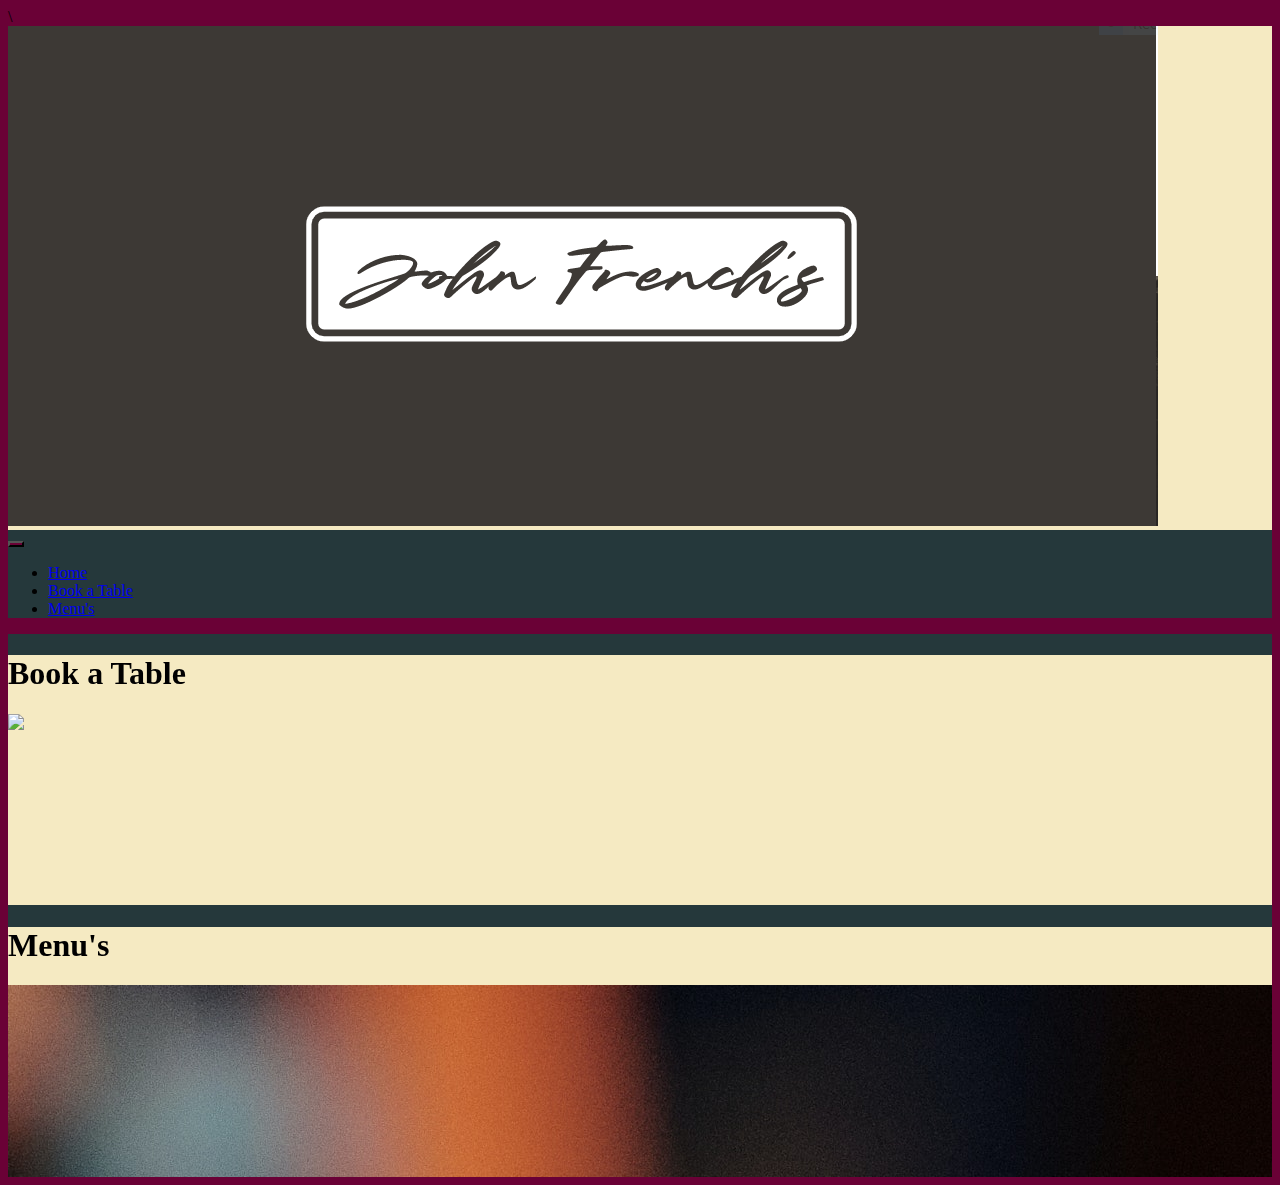
==== index.html @ 2448230a "Added image links to index page" ====
<!DOCTYPE html>
<!-- Authors: Nathan Dean, Jamie Concannon, Steven Derrig-->
<html lang="en">

<head>
	<meta charset="utf-8" />
	<meta name="viewport" content="width=device-width, initial-scale=1">
	<link href="https://cdn.jsdelivr.net/npm/bootstrap@5.3.0-alpha3/dist/css/bootstrap.min.css" rel="stylesheet"
		integrity="sha384-KK94CHFLLe+nY2dmCWGMq91rCGa5gtU4mk92HdvYe+M/SXH301p5ILy+dN9+nJOZ" crossorigin="anonymous">
	<link rel="stylesheet" type="text/css" href="styles/custom.css">
	<title>Template</title>
	<link />\
</head>

<body class="bg-primary align-content-center">
	<div class="container bg-tertiary p-2">
		<img class="img-fluid" src="images/logo.PNG">

		<nav class="navbar navbar-expand-lg bg-secondary navbar-dark p-2">
			<div class="container">
				<a class="navbar-brand" href="#"></a>
				<button class="navbar-toggler btn-primary" type="button" data-bs-toggle="collapse"
					data-bs-target="#navbarSupportedContent" aria-controls="navbarSupportedContent"
					aria-expanded="false" aria-label="Toggle navigation">
					<span class="navbar-toggler-icon"></span>
				</button>
				<div class="collapse navbar-collapse" id="navbarSupportedContent">
					<ul class="navbar-nav me-auto mb-2 mb-lg-0">
						<li class="nav-item">
							<a class="nav-link active" aria-current="page" href="index.html">Home</a>
						</li>
						<li class="nav-item">
							<a class="nav-link" href="Book-a-Table.html">Book a Table</a>
						</li>
						<li class="nav-item">
							<a class="nav-link" href="menu.html">Menu's</a>
						</li>
					</ul>
				</div>
			</div>
		</nav>
	</div>

	
	<div class="container bg-secondary my-2  p-2">
		<div class="row m-2" style="overflow:hidden">
			<div class="col bg-tertiary position-relative" style=" height : 250px">
					<h1 class="position-absolute text-light p-3 top-50 start-50 translate-middle rounded-pill" style="backdrop-filter: blur(10px);">Book a Table</h1>
					<a href="Book-a-Table.html " >
						<img src="images/outdoor2.jpg" class="img-fluid" >
						
					</a>
			</div>
		</div>
		
		<div class="row m-2" style="overflow:hidden">
			<div class="col bg-tertiary position-relative" style=" height : 250px">
					<h1 class="position-absolute text-light p-3 top-50 start-50 translate-middle rounded-pill" style="backdrop-filter: blur(10px);">Menu's</h1>
					<a href="Book-a-Table.html " >
						<img src="images/burger1.jpg" class="img-fluid" >
						
					</a>
			</div>
		</div>

	<script src="https://cdn.jsdelivr.net/npm/bootstrap@5.3.0-alpha3/dist/js/bootstrap.bundle.min.js"
		integrity="sha384-ENjdO4Dr2bkBIFxQpeoTz1HIcje39Wm4jDKdf19U8gI4ddQ3GYNS7NTKfAdVQSZe"
		crossorigin="anonymous"></script>
</body>

</html>
---- styles/custom.css ----
:root
 {
    --tyrian-purple: #6a0136ff;
    --penn-red: #ba2441ff;
    --baby-powder: #f5eac2ff; 
    --nice-grey: #797d76ff;
    --midnight: #25383bff;
 }
 
 .bg-primary 
{
    background-color: var(--tyrian-purple) !important;
}

.bg-secondary
{
    background-color: var(--midnight) !important;
}

.bg-tertiary
{
    background-color: var(--baby-powder) !important;
}

.bg-accent
{
    background-color: var(--nice-grey)!important;
}

.btn-primary 
{
    background-color: var(--tyrian-purple) !important;
}

.btn-secondary
{
    background-color: var(--penn-red) !important;
}

.btn-tertiary
{
    background-color: var(--baby-powder) !important;
}

.btn-accent
{
    background-color: var(--nice-grey) !important;
}

.navbar-toggler
{
   color: var(--nice-grey) !important;
}

.navbar-toggler:focus {
    text-decoration: none;
    outline: 0;
    box-shadow: 0 0 0 .1rem;
}

.box-image
{
    height: 75px;
}
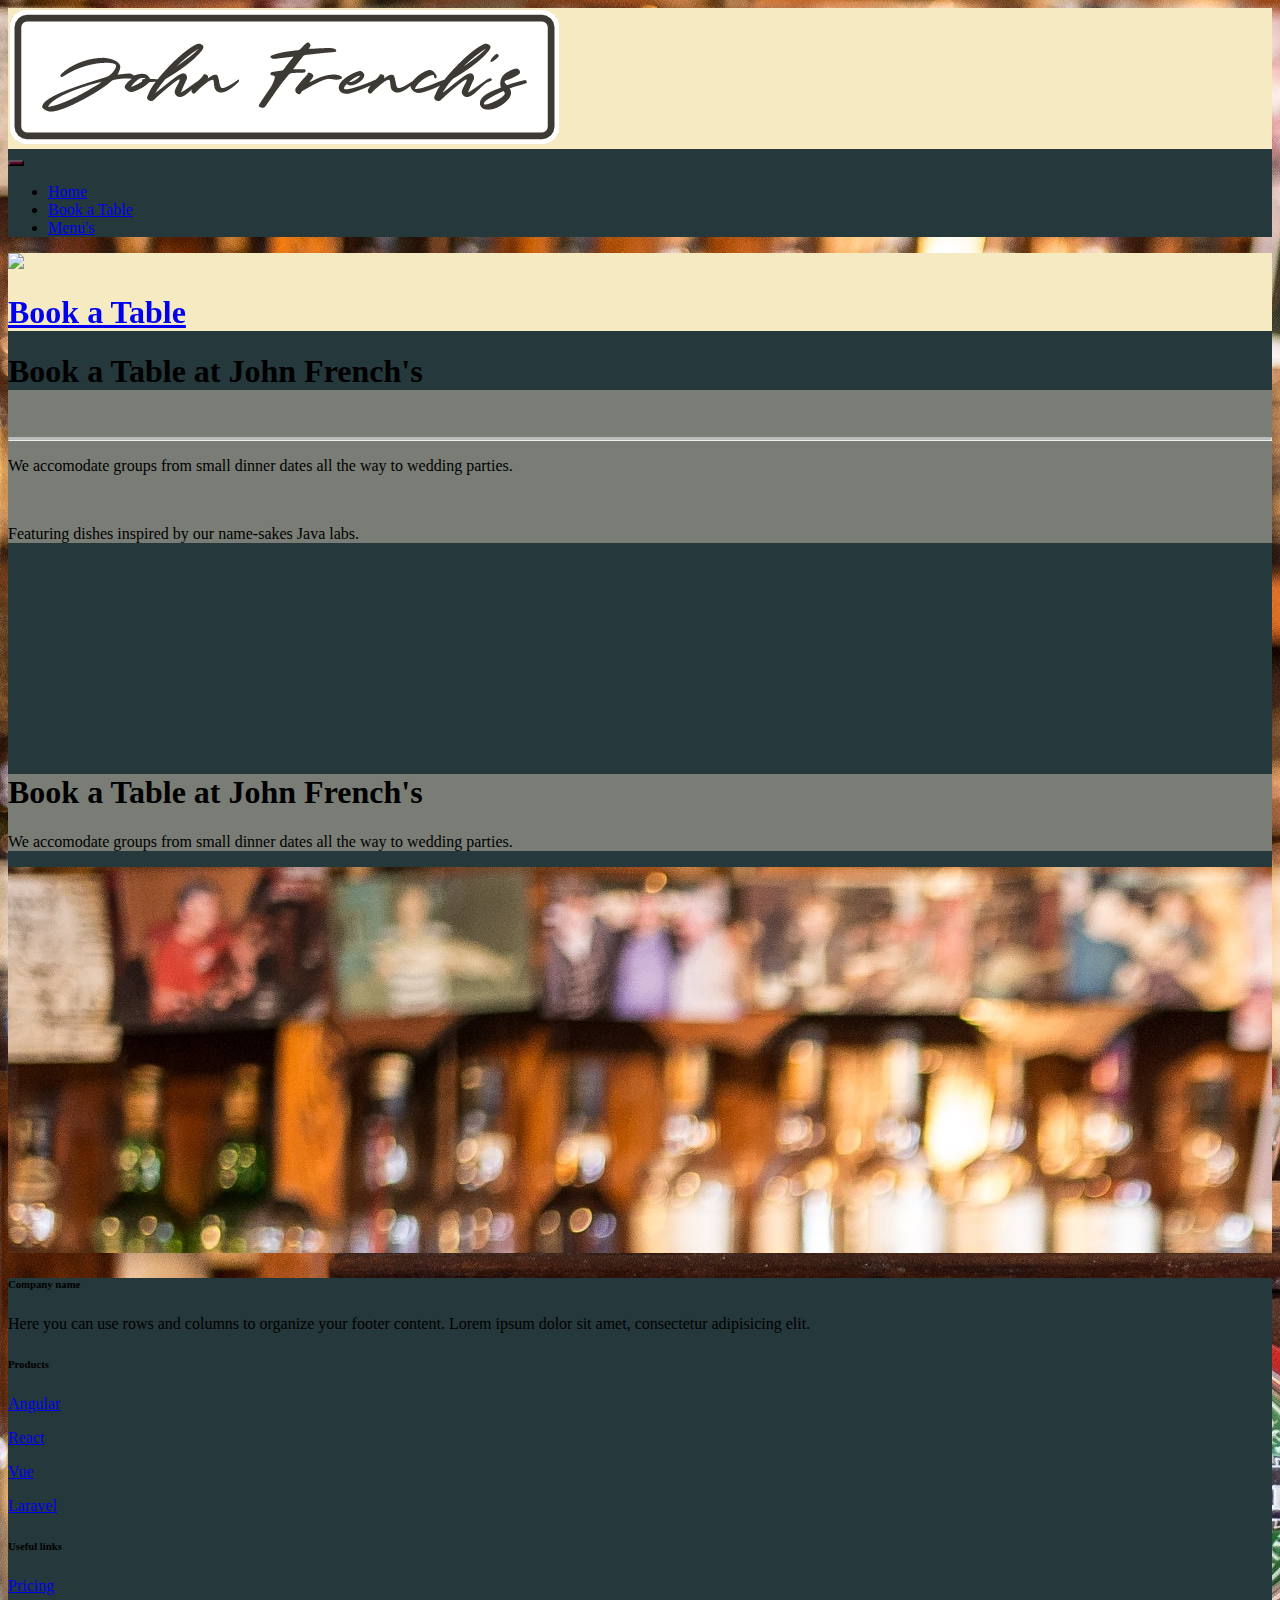
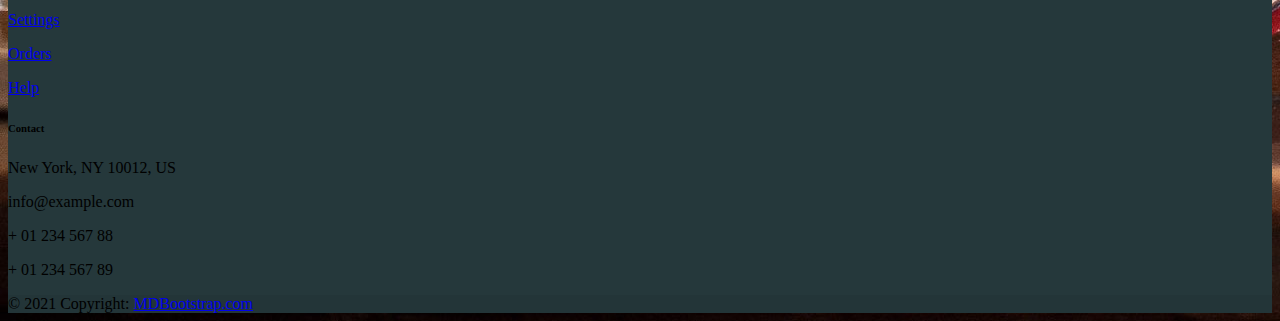
==== commit 364985e5: "index page changes." ====
--- a/index.html
+++ b/index.html
@@ -8,14 +8,16 @@
 	<link href="https://cdn.jsdelivr.net/npm/bootstrap@5.3.0-alpha3/dist/css/bootstrap.min.css" rel="stylesheet"
 		integrity="sha384-KK94CHFLLe+nY2dmCWGMq91rCGa5gtU4mk92HdvYe+M/SXH301p5ILy+dN9+nJOZ" crossorigin="anonymous">
 	<link rel="stylesheet" type="text/css" href="styles/custom.css">
-	<title>Template</title>
-	<link />\
+	<title>John French's</title>
+	<link />
 </head>
 
-<body class="bg-primary align-content-center">
+<body class="bg-primary" style=" background-image: url(images/bar2.jpg)">
+	
+	<div class="container bg-tertiary p-2 d-flex align-items-center justify-content-center">
+		<img class="img-fluid rounded m-2 " src="images/logo.PNG">
+	</div>
 	<div class="container bg-tertiary p-2">
-		<img class="img-fluid" src="images/logo.PNG">
-
 		<nav class="navbar navbar-expand-lg bg-secondary navbar-dark p-2">
 			<div class="container">
 				<a class="navbar-brand" href="#"></a>
@@ -42,30 +44,186 @@
 	</div>
 
 	
-	<div class="container bg-secondary my-2  p-2">
-		<div class="row m-2" style="overflow:hidden">
-			<div class="col bg-tertiary position-relative" style=" height : 250px">
-					<h1 class="position-absolute text-light p-3 top-50 start-50 translate-middle rounded-pill" style="backdrop-filter: blur(10px);">Book a Table</h1>
-					<a href="Book-a-Table.html " >
-						<img src="images/outdoor2.jpg" class="img-fluid" >
+	<div class="container-fluid bg-secondary my-2  px-4 " >
+		
+		<div class="row gx-0 position-relative" style="height: 500px ; overflow:hidden">
+			
+				<div class="col-sm-12 col-md-6  bg-tertiary ">
+					<a href="Book-a-Table.html ">
+						<div class="position-relative" style="height:100%">
+							<img src="images/outdoor2.jpg" class="img-fluid" style="height:100%">
+							<h1 class="position-absolute text-light p-3 top-50 start-50 translate-middle rounded-pill"
+								style="backdrop-filter: blur(10px);">
+								Book a Table
+							</h1>
+							
 						
+						</div>
 					</a>
+				</div>
+			
+
+			<div class="col-sm-12 col-md-6 bg-accent">
+				<div class="position-relative p-3 text-center">
+					<h1 class="bg-secondary text-light p-3">Book a Table at John French's</h1>
+					<br>
+					<hr class="solid">
+					<p class="fs-3">We accomodate groups from small dinner dates all the way to wedding parties.</p>
+					<br>
+					<p class="fs-4">Featuring dishes inspired by our name-sakes Java labs. </p>
+				</div>
 			</div>
 		</div>
 		
-		<div class="row m-2" style="overflow:hidden">
-			<div class="col bg-tertiary position-relative" style=" height : 250px">
-					<h1 class="position-absolute text-light p-3 top-50 start-50 translate-middle rounded-pill" style="backdrop-filter: blur(10px);">Menu's</h1>
-					<a href="Book-a-Table.html " >
-						<img src="images/burger1.jpg" class="img-fluid" >
+		<div class="row gx-0 position-relative" style="height: 500px ; overflow:hidden">
+		
+			<div class="col-sm-12 col-md-6 bg-accent">
+				<div class=" m-3">
+					<h1>Book a Table at John French's
+					</h1>
+					<p>We accomodate groups from small dinner dates all the way to wedding parties.</p>
+				</div>
+			</div>
+		
+		
+			<div class="col-sm-12 col-md-6  bg-tertiary ">
+				<a href="Book-a-Table.html ">
+					<div class="position-relative" style="height:100%">
+						<img src="images/bar2.jpg" class="img-fluid" style="height:100%">
+						<h1 class="position-absolute text-light p-3 top-50 start-50 translate-middle rounded-pill"
+							style="backdrop-filter: blur(10px);">
+							Menu's
+						</h1>
 						
-					</a>
+					
+					</div>
+				</a>
 			</div>
 		</div>
+		
+		
+	</div>
 
 	<script src="https://cdn.jsdelivr.net/npm/bootstrap@5.3.0-alpha3/dist/js/bootstrap.bundle.min.js"
 		integrity="sha384-ENjdO4Dr2bkBIFxQpeoTz1HIcje39Wm4jDKdf19U8gI4ddQ3GYNS7NTKfAdVQSZe"
 		crossorigin="anonymous"></script>
 </body>
 
+
+<footer class="container text-center text-lg-start bg-secondary text-light p-5">
+	<!-- Section: Social media -->
+	<section class="d-flex justify-content-center justify-content-lg-between p-4 border-bottom">
+
+	  <!-- Right -->
+	  <div>
+		<a href="" class="me-4 text-reset">
+		  <i class="fab fa-facebook-f"></i>
+		</a>
+		<a href="" class="me-4 text-reset">
+		  <i class="fab fa-twitter"></i>
+		</a>
+		<a href="" class="me-4 text-reset">
+		  <i class="fab fa-google"></i>
+		</a>
+		<a href="" class="me-4 text-reset">
+		  <i class="fab fa-instagram"></i>
+		</a>
+		<a href="" class="me-4 text-reset">
+		  <i class="fab fa-linkedin"></i>
+		</a>
+		<a href="" class="me-4 text-reset">
+		  <i class="fab fa-github"></i>
+		</a>
+	  </div>
+	  <!-- Right -->
+	</section>
+	<!-- Section: Social media -->
+  
+	<!-- Section: Links  -->
+	<section class="">
+	  <div class="container text-center text-md-start mt-5">
+		<!-- Grid row -->
+		<div class="row mt-3">
+		  <!-- Grid column -->
+		  <div class="col-md-3 col-lg-4 col-xl-3 mx-auto mb-4">
+			<!-- Content -->
+			<h6 class="text-uppercase fw-bold mb-4">
+			  <i class="fas fa-gem me-3"></i>Company name
+			</h6>
+			<p>
+			  Here you can use rows and columns to organize your footer content. Lorem ipsum
+			  dolor sit amet, consectetur adipisicing elit.
+			</p>
+		  </div>
+		  <!-- Grid column -->
+  
+		  <!-- Grid column -->
+		  <div class="col-md-2 col-lg-2 col-xl-2 mx-auto mb-4">
+			<!-- Links -->
+			<h6 class="text-uppercase fw-bold mb-4">
+			  Products
+			</h6>
+			<p>
+			  <a href="#!" class="text-reset">Angular</a>
+			</p>
+			<p>
+			  <a href="#!" class="text-reset">React</a>
+			</p>
+			<p>
+			  <a href="#!" class="text-reset">Vue</a>
+			</p>
+			<p>
+			  <a href="#!" class="text-reset">Laravel</a>
+			</p>
+		  </div>
+		  <!-- Grid column -->
+  
+		  <!-- Grid column -->
+		  <div class="col-md-3 col-lg-2 col-xl-2 mx-auto mb-4">
+			<!-- Links -->
+			<h6 class="text-uppercase fw-bold mb-4">
+			  Useful links
+			</h6>
+			<p>
+			  <a href="#!" class="text-reset">Pricing</a>
+			</p>
+			<p>
+			  <a href="#!" class="text-reset">Settings</a>
+			</p>
+			<p>
+			  <a href="#!" class="text-reset">Orders</a>
+			</p>
+			<p>
+			  <a href="#!" class="text-reset">Help</a>
+			</p>
+		  </div>
+		  <!-- Grid column -->
+  
+		  <!-- Grid column -->
+		  <div class="col-md-4 col-lg-3 col-xl-3 mx-auto mb-md-0 mb-4">
+			<!-- Links -->
+			<h6 class="text-uppercase fw-bold mb-4">Contact</h6>
+			<p><i class="fas fa-home me-3"></i> New York, NY 10012, US</p>
+			<p>
+			  <i class="fas fa-envelope me-3"></i>
+			  info@example.com
+			</p>
+			<p><i class="fas fa-phone me-3"></i> + 01 234 567 88</p>
+			<p><i class="fas fa-print me-3"></i> + 01 234 567 89</p>
+		  </div>
+		  <!-- Grid column -->
+		</div>
+		<!-- Grid row -->
+	  </div>
+	</section>
+	<!-- Section: Links  -->
+  
+	<!-- Copyright -->
+	<div class="text-center p-4" style="background-color: rgba(0, 0, 0, 0.05);">
+	  © 2021 Copyright:
+	  <a class="text-reset fw-bold" href="https://mdbootstrap.com/">MDBootstrap.com</a>
+	</div>
+	<!-- Copyright -->
+  </footer>
+
 </html>--- a/styles/custom.css
+++ b/styles/custom.css
@@ -63,4 +63,7 @@
     height: 75px;
 }
 
-
+hr.solid 
+{
+    border-top: 3px solid #bbb;
+}
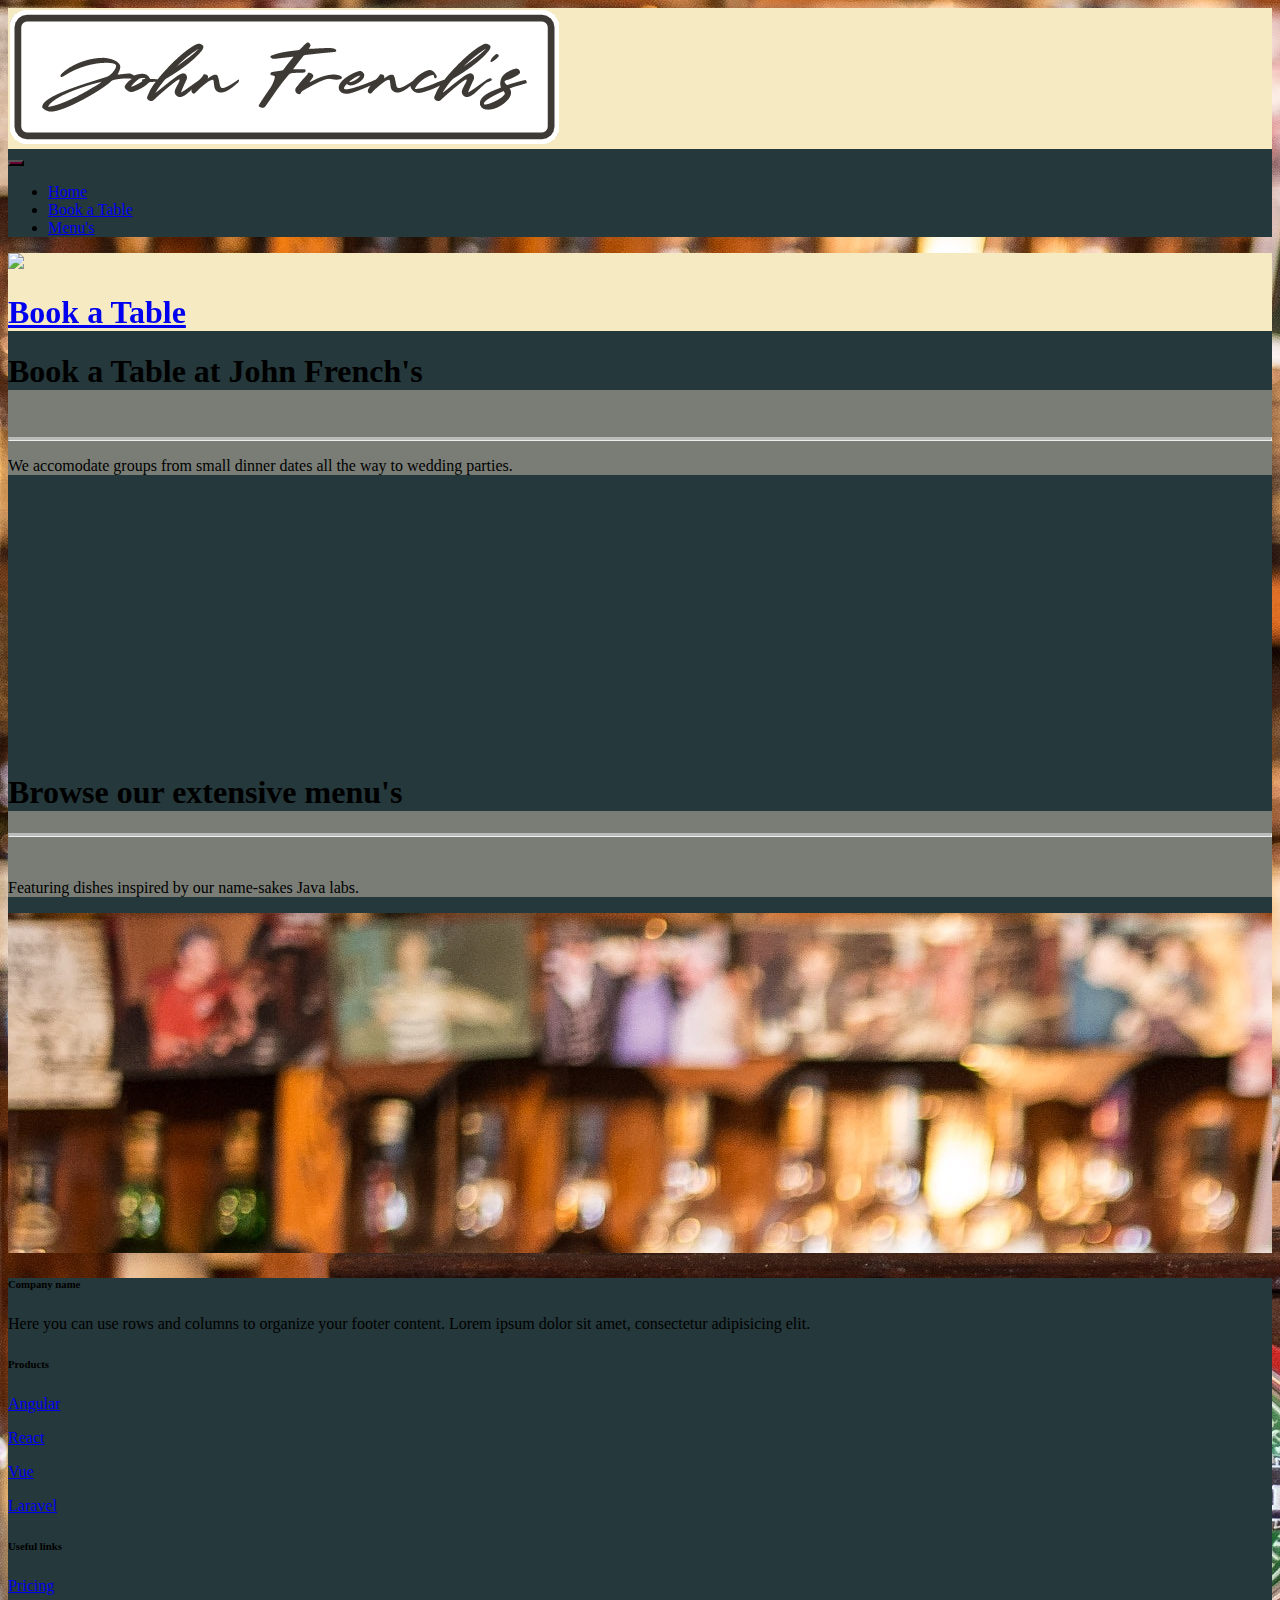
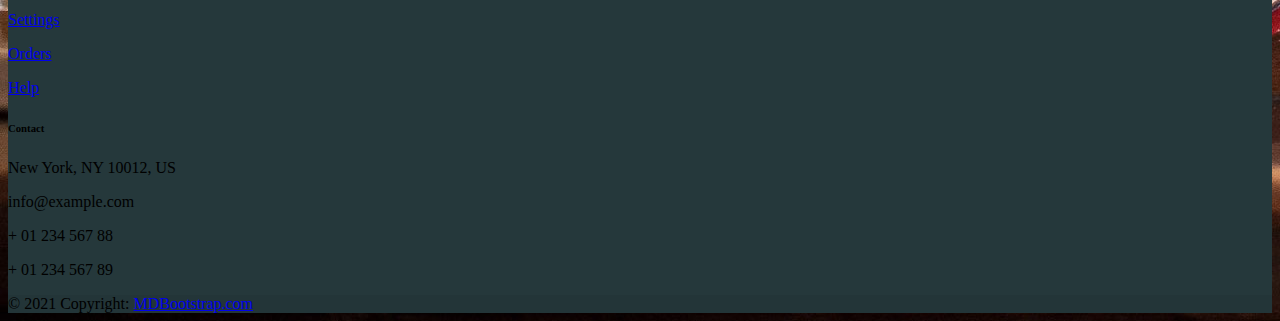
==== commit 9263ffad: "Minor edits" ====
--- a/index.html
+++ b/index.html
@@ -51,9 +51,9 @@
 				<div class="col-sm-12 col-md-6  bg-tertiary ">
 					<a href="Book-a-Table.html ">
 						<div class="position-relative" style="height:100%">
-							<img src="images/outdoor2.jpg" class="img-fluid" style="height:100%">
-							<h1 class="position-absolute text-light p-3 top-50 start-50 translate-middle rounded-pill"
-								style="backdrop-filter: blur(10px);">
+							<img src="images/outdoor2.jpg" class="img-fluid blurImage" style="height:100%">
+							<h1 class="position-absolute text-light p-3 top-50 start-50 translate-middle rounded-pill blurButton"
+								>
 								Book a Table
 							</h1>
 							
@@ -64,24 +64,24 @@
 			
 
 			<div class="col-sm-12 col-md-6 bg-accent">
-				<div class="position-relative p-3 text-center">
-					<h1 class="bg-secondary text-light p-3">Book a Table at John French's</h1>
+				<div class="position-relative p-3 text-center  text-light">
+					<h1 class="bg-secondary p-3">Book a Table at John French's</h1>
 					<br>
 					<hr class="solid">
 					<p class="fs-3">We accomodate groups from small dinner dates all the way to wedding parties.</p>
+					
+				</div>
+			</div>
+		</div>
+		
+		<div class="row gx-0 position-relative" style="height: 500px ; overflow:hidden">
+		
+			<div class="col-sm-12 col-md-6 bg-accent">
+				<div class=" p-3 text-center text-light">
+					<h1 class="bg-secondary  p-3">Browse our extensive menu's</h1>
+					<hr class="solid">
 					<br>
 					<p class="fs-4">Featuring dishes inspired by our name-sakes Java labs. </p>
-				</div>
-			</div>
-		</div>
-		
-		<div class="row gx-0 position-relative" style="height: 500px ; overflow:hidden">
-		
-			<div class="col-sm-12 col-md-6 bg-accent">
-				<div class=" m-3">
-					<h1>Book a Table at John French's
-					</h1>
-					<p>We accomodate groups from small dinner dates all the way to wedding parties.</p>
 				</div>
 			</div>
 		
--- a/styles/custom.css
+++ b/styles/custom.css
@@ -67,3 +67,19 @@
 {
     border-top: 3px solid #bbb;
 }
+
+.blurButton
+{
+    backdrop-filter: blur(10px);
+}
+
+.blurButton:hover 
+{
+    backdrop-filter: blur(0px);
+}
+
+.blurButton:hover .blurImage
+{
+    filter: blur(8px);
+    -webkit-filter: blur(8px);
+}
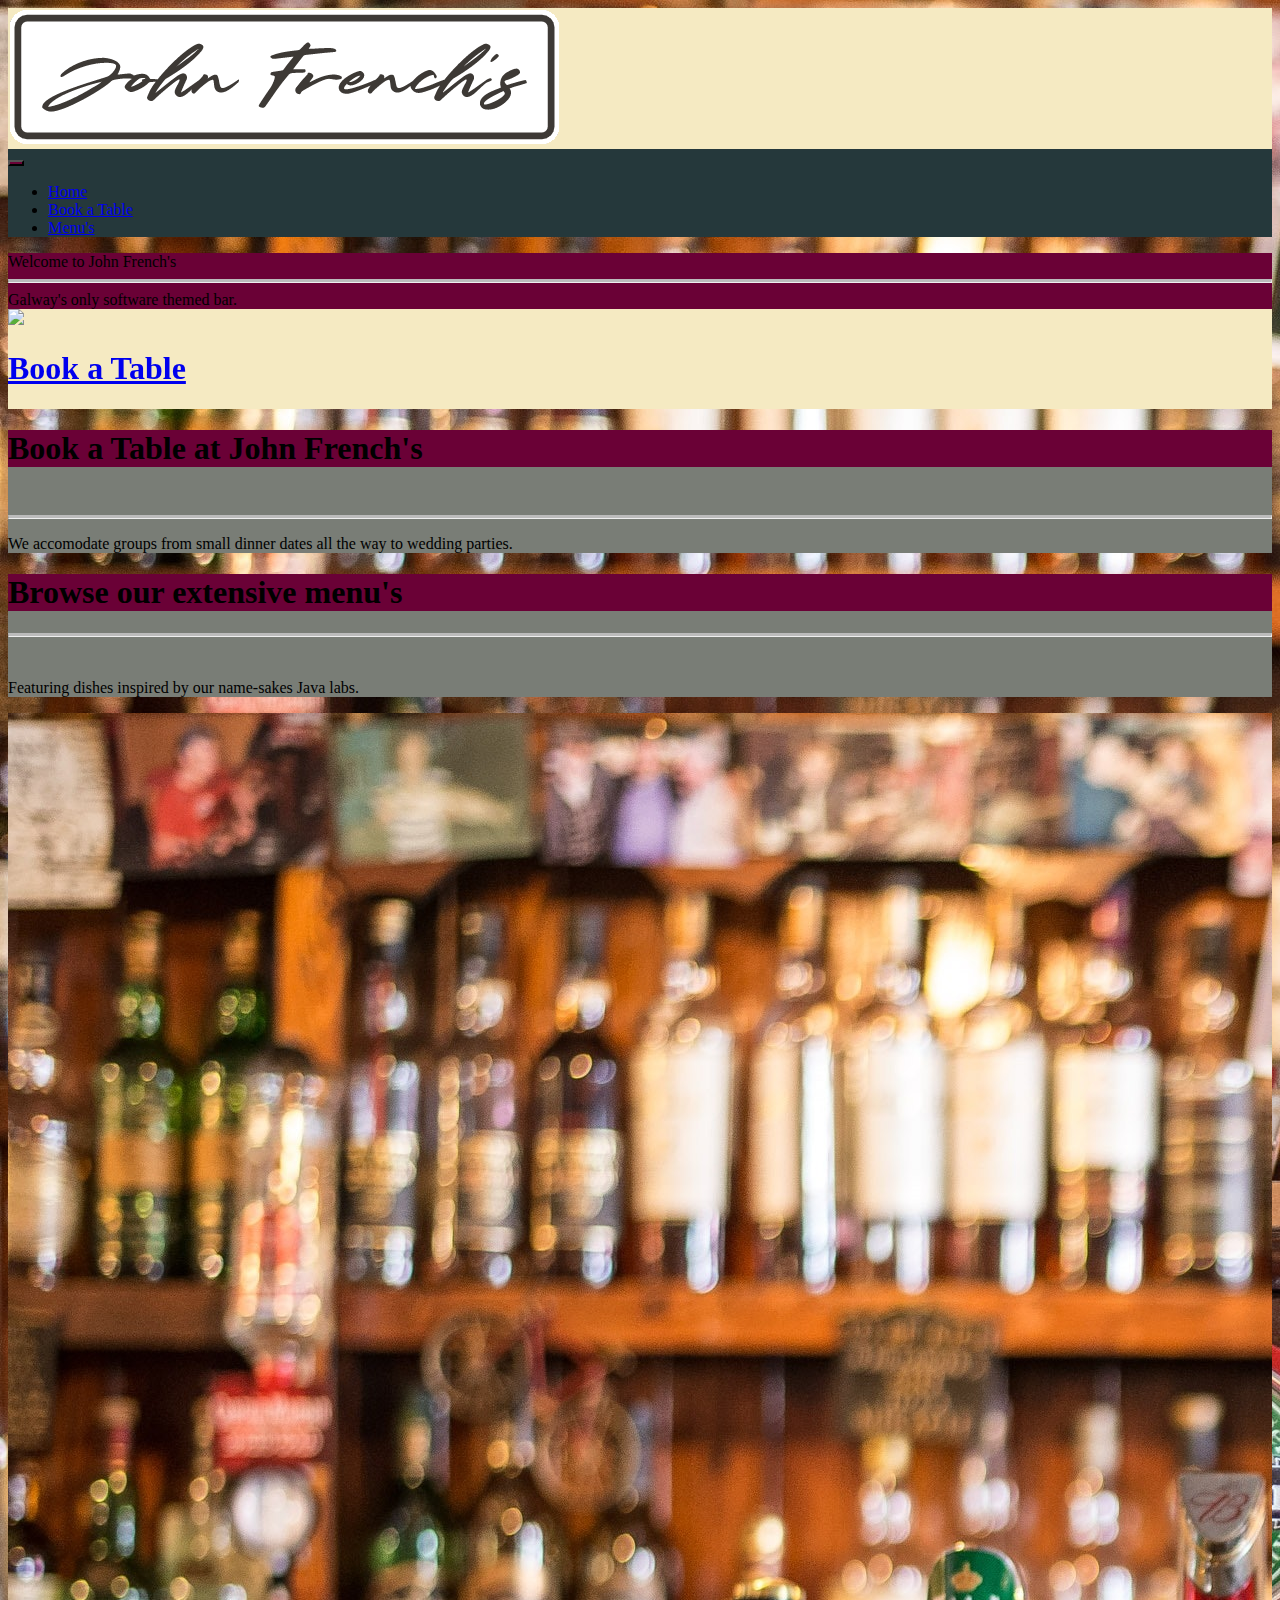
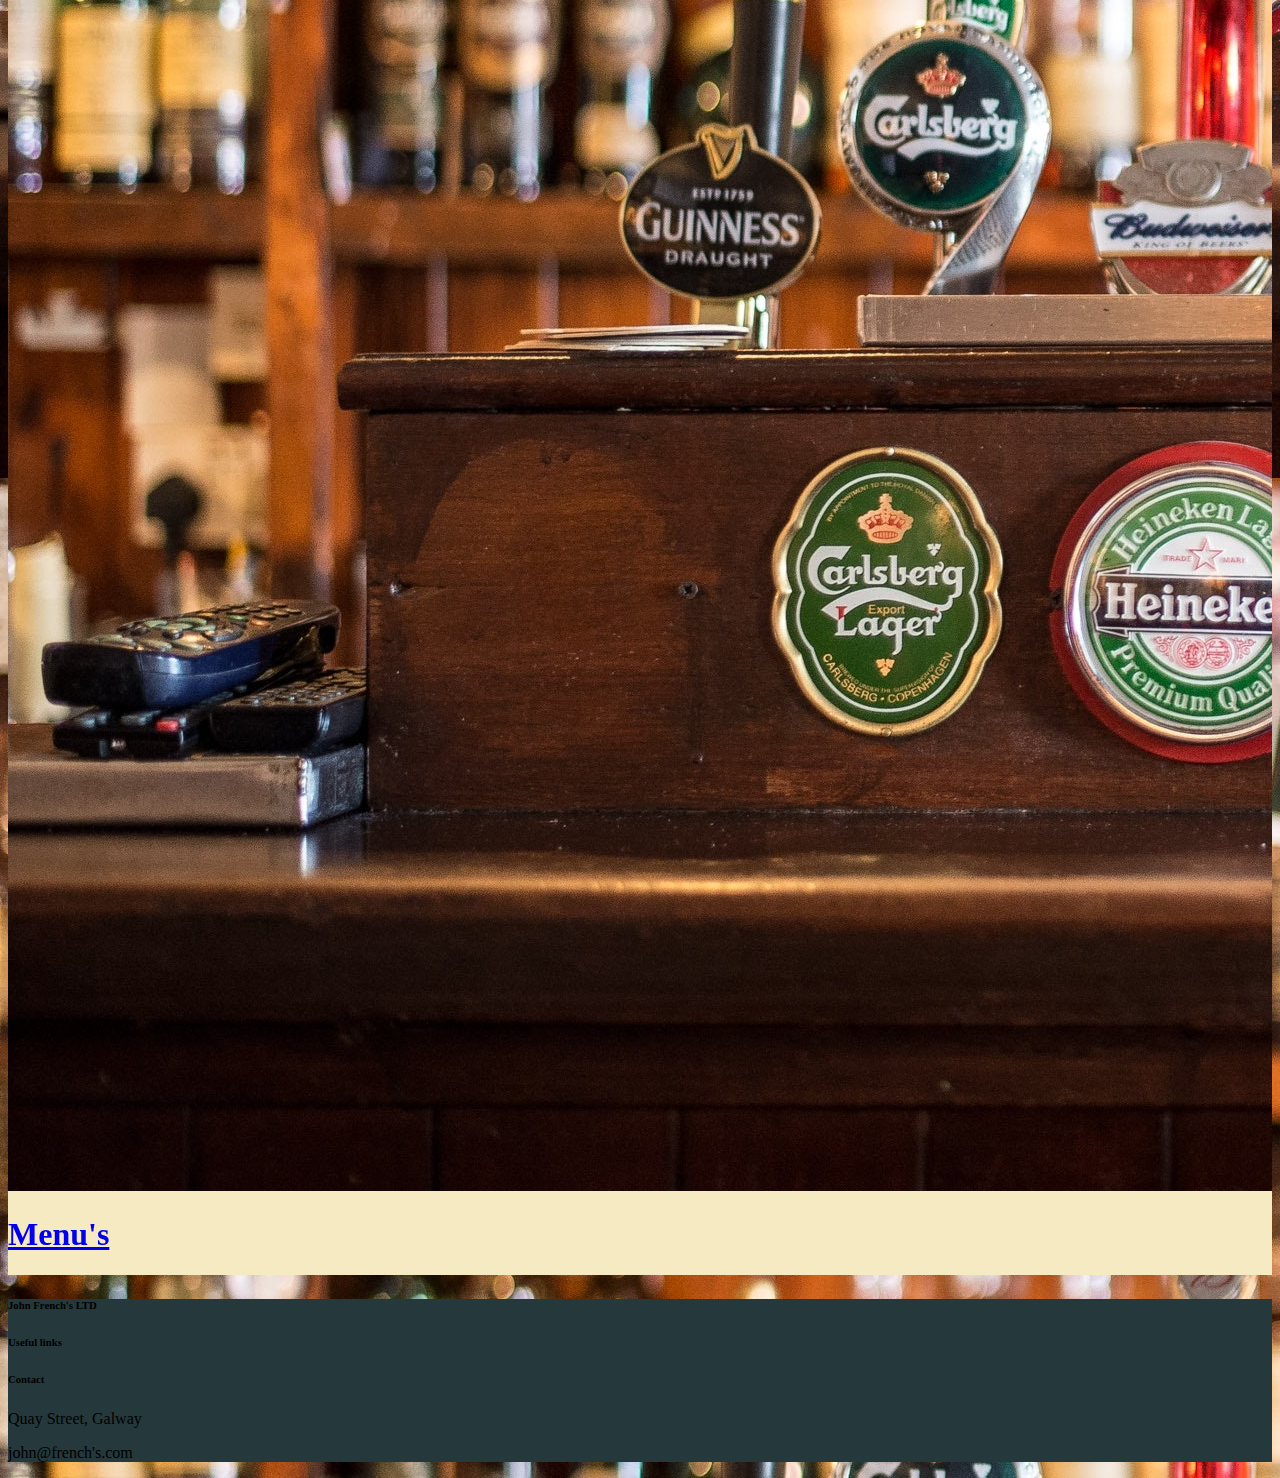
==== commit 50bf5f88: "Finalized homepage layout and styling" ====
--- a/index.html
+++ b/index.html
@@ -14,10 +14,10 @@
 
 <body class="bg-primary" style=" background-image: url(images/bar2.jpg)">
 	
-	<div class="container bg-tertiary p-2 d-flex align-items-center justify-content-center">
+	<div class="container bg-tertiary bg-gradient p-2 d-flex align-items-center justify-content-center">
 		<img class="img-fluid rounded m-2 " src="images/logo.PNG">
 	</div>
-	<div class="container bg-tertiary p-2">
+	<div class="container p-1">
 		<nav class="navbar navbar-expand-lg bg-secondary navbar-dark p-2">
 			<div class="container">
 				<a class="navbar-brand" href="#"></a>
@@ -44,28 +44,34 @@
 	</div>
 
 	
-	<div class="container-fluid bg-secondary my-2  px-4 " >
-		
-		<div class="row gx-0 position-relative" style="height: 500px ; overflow:hidden">
-			
-				<div class="col-sm-12 col-md-6  bg-tertiary ">
+	<div class="container-fluid my-2  px-4 ">
+		
+		<div class="row gx-2 m-5 text-center text-light bg-primary bg-gradient bg.opacity-25" >
+			<div class="container">
+				<div class="h2 p-3">Welcome to John French's</div>
+				<hr class="solid">
+				<div class="fs-5 p-3">Galway's only software themed bar.</div>
+			</div>
+		</div>
+
+		<div class="row gx-0 position-relative">
+			
+			<div class="col-sm-12 col-md-6  bg-tertiary ">
 					<a href="Book-a-Table.html ">
-						<div class="position-relative" style="height:100%">
-							<img src="images/outdoor2.jpg" class="img-fluid blurImage" style="height:100%">
-							<h1 class="position-absolute text-light p-3 top-50 start-50 translate-middle rounded-pill blurButton"
-								>
+						<div class="position-relative" style="height:100% ; overflow:hidden;">
+							<img src="images/outdoor2.jpg" class="img-fluid blurImage zoom" style="height:100%">
+							<h1 class="text-center position-absolute text-light p-2 top-50 start-50 translate-middle rounded-pill blurButton">
 								Book a Table
 							</h1>
 							
-						
+
 						</div>
 					</a>
-				</div>
-			
-
+			</div>
+			
 			<div class="col-sm-12 col-md-6 bg-accent">
 				<div class="position-relative p-3 text-center  text-light">
-					<h1 class="bg-secondary p-3">Book a Table at John French's</h1>
+					<h1 class="bg-primary bg-gradient p-3">Book a Table at John French's</h1>
 					<br>
 					<hr class="solid">
 					<p class="fs-3">We accomodate groups from small dinner dates all the way to wedding parties.</p>
@@ -74,11 +80,11 @@
 			</div>
 		</div>
 		
-		<div class="row gx-0 position-relative" style="height: 500px ; overflow:hidden">
+		<div class="row gx-0 position-relative">
 		
 			<div class="col-sm-12 col-md-6 bg-accent">
 				<div class=" p-3 text-center text-light">
-					<h1 class="bg-secondary  p-3">Browse our extensive menu's</h1>
+					<h1 class="bg-primary bg-gradient p-3">Browse our extensive menu's</h1>
 					<hr class="solid">
 					<br>
 					<p class="fs-4">Featuring dishes inspired by our name-sakes Java labs. </p>
@@ -88,8 +94,8 @@
 		
 			<div class="col-sm-12 col-md-6  bg-tertiary ">
 				<a href="Book-a-Table.html ">
-					<div class="position-relative" style="height:100%">
-						<img src="images/bar2.jpg" class="img-fluid" style="height:100%">
+					<div class="position-relative" style="height:100% ; overflow: hidden;">
+						<img src="images/bar2.jpg" class="img-fluid zoom" style="height:100%">
 						<h1 class="position-absolute text-light p-3 top-50 start-50 translate-middle rounded-pill"
 							style="backdrop-filter: blur(10px);">
 							Menu's
@@ -101,7 +107,6 @@
 			</div>
 		</div>
 		
-		
 	</div>
 
 	<script src="https://cdn.jsdelivr.net/npm/bootstrap@5.3.0-alpha3/dist/js/bootstrap.bundle.min.js"
@@ -110,7 +115,7 @@
 </body>
 
 
-<footer class="container text-center text-lg-start bg-secondary text-light p-5">
+<footer class="container text-center text-lg-start bg-secondary text-light p-0">
 	<!-- Section: Social media -->
 	<section class="d-flex justify-content-center justify-content-lg-between p-4 border-bottom">
 
@@ -141,40 +146,22 @@
   
 	<!-- Section: Links  -->
 	<section class="">
-	  <div class="container text-center text-md-start mt-5">
+	  <div class="container text-center text-md-start ">
 		<!-- Grid row -->
-		<div class="row mt-3">
-		  <!-- Grid column -->
-		  <div class="col-md-3 col-lg-4 col-xl-3 mx-auto mb-4">
+		<div class="row mt-1">
+		  <!-- Grid column -->
+		  <div class="col-md-3 col-lg-4 col-xl-3 mx-auto mb-4 mt-2">
 			<!-- Content -->
 			<h6 class="text-uppercase fw-bold mb-4">
-			  <i class="fas fa-gem me-3"></i>Company name
+			  <i class="fas fa-gem me-3 text-center"></i>John French's LTD
 			</h6>
-			<p>
-			  Here you can use rows and columns to organize your footer content. Lorem ipsum
-			  dolor sit amet, consectetur adipisicing elit.
-			</p>
+			
 		  </div>
 		  <!-- Grid column -->
   
 		  <!-- Grid column -->
 		  <div class="col-md-2 col-lg-2 col-xl-2 mx-auto mb-4">
-			<!-- Links -->
-			<h6 class="text-uppercase fw-bold mb-4">
-			  Products
-			</h6>
-			<p>
-			  <a href="#!" class="text-reset">Angular</a>
-			</p>
-			<p>
-			  <a href="#!" class="text-reset">React</a>
-			</p>
-			<p>
-			  <a href="#!" class="text-reset">Vue</a>
-			</p>
-			<p>
-			  <a href="#!" class="text-reset">Laravel</a>
-			</p>
+			
 		  </div>
 		  <!-- Grid column -->
   
@@ -184,18 +171,7 @@
 			<h6 class="text-uppercase fw-bold mb-4">
 			  Useful links
 			</h6>
-			<p>
-			  <a href="#!" class="text-reset">Pricing</a>
-			</p>
-			<p>
-			  <a href="#!" class="text-reset">Settings</a>
-			</p>
-			<p>
-			  <a href="#!" class="text-reset">Orders</a>
-			</p>
-			<p>
-			  <a href="#!" class="text-reset">Help</a>
-			</p>
+			
 		  </div>
 		  <!-- Grid column -->
   
@@ -203,13 +179,12 @@
 		  <div class="col-md-4 col-lg-3 col-xl-3 mx-auto mb-md-0 mb-4">
 			<!-- Links -->
 			<h6 class="text-uppercase fw-bold mb-4">Contact</h6>
-			<p><i class="fas fa-home me-3"></i> New York, NY 10012, US</p>
+			<p><i class="fas fa-home me-3"></i> Quay Street, Galway</p>
 			<p>
 			  <i class="fas fa-envelope me-3"></i>
-			  info@example.com
+			  john@french's.com
 			</p>
-			<p><i class="fas fa-phone me-3"></i> + 01 234 567 88</p>
-			<p><i class="fas fa-print me-3"></i> + 01 234 567 89</p>
+			
 		  </div>
 		  <!-- Grid column -->
 		</div>
@@ -218,12 +193,8 @@
 	</section>
 	<!-- Section: Links  -->
   
-	<!-- Copyright -->
-	<div class="text-center p-4" style="background-color: rgba(0, 0, 0, 0.05);">
-	  © 2021 Copyright:
-	  <a class="text-reset fw-bold" href="https://mdbootstrap.com/">MDBootstrap.com</a>
-	</div>
-	<!-- Copyright -->
+	
+	
   </footer>
 
 </html>--- a/styles/custom.css
+++ b/styles/custom.css
@@ -73,13 +73,22 @@
     backdrop-filter: blur(10px);
 }
 
-.blurButton:hover 
+
+.blurButton:hover ~ .blurImage
 {
-    backdrop-filter: blur(0px);
+    filter: blur(10px);
+    -webkit-filter: blur(10px);
 }
 
-.blurButton:hover .blurImage
-{
-    filter: blur(8px);
-    -webkit-filter: blur(8px);
-}
+.zoom {
+    
+    
+    transition: transform .5s; /* Animation */
+    
+    
+  }
+  
+.zoom:hover {
+    transform: scale(1.2); /* (150% zoom - Note: if the zoom is too large, it will go outside of the viewport) */
+  }
+
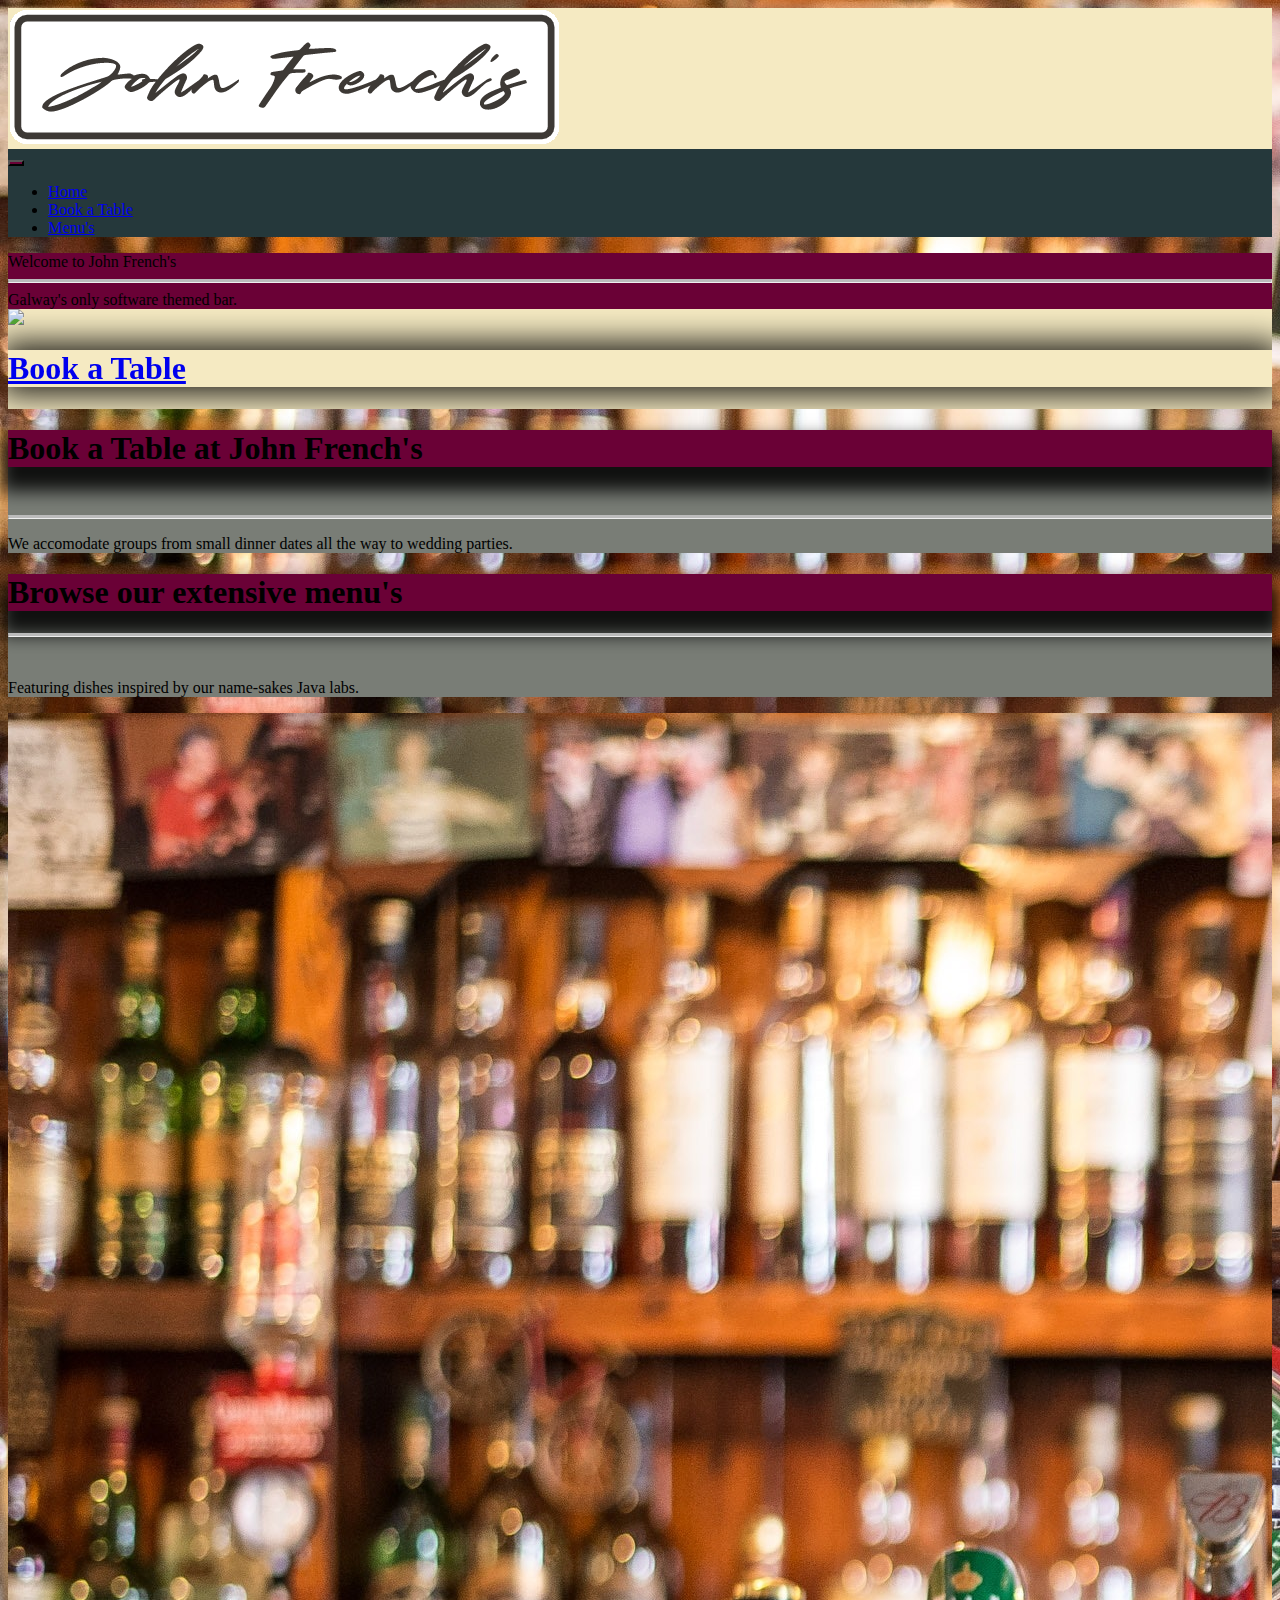
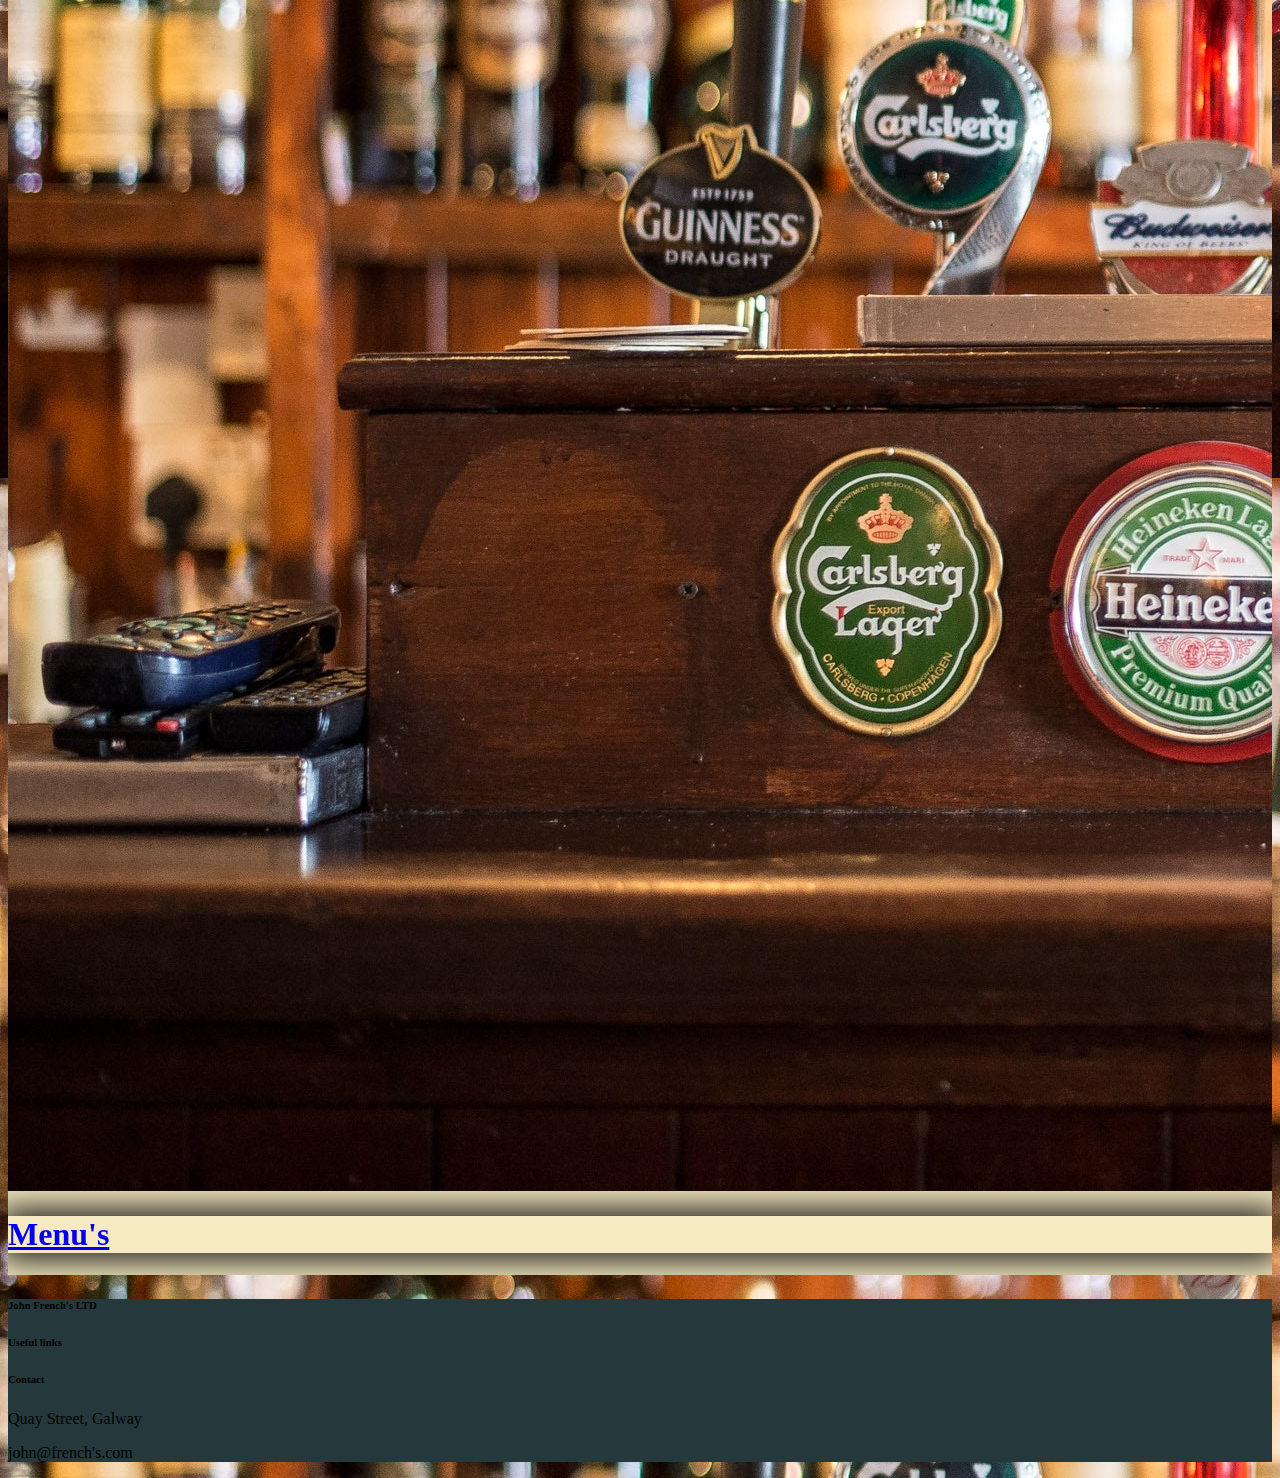
==== commit dec224ca: "Added box-shadows" ====
--- a/index.html
+++ b/index.html
@@ -59,7 +59,7 @@
 			<div class="col-sm-12 col-md-6  bg-tertiary ">
 					<a href="Book-a-Table.html ">
 						<div class="position-relative" style="height:100% ; overflow:hidden;">
-							<img src="images/outdoor2.jpg" class="img-fluid blurImage zoom" style="height:100%">
+							<img src="images/outdoor2.jpg" class="img-fluid zoom" style="height:100%">
 							<h1 class="text-center position-absolute text-light p-2 top-50 start-50 translate-middle rounded-pill blurButton">
 								Book a Table
 							</h1>
@@ -71,7 +71,7 @@
 			
 			<div class="col-sm-12 col-md-6 bg-accent">
 				<div class="position-relative p-3 text-center  text-light">
-					<h1 class="bg-primary bg-gradient p-3">Book a Table at John French's</h1>
+					<h1 class="bg-primary bg-gradient p-3 columnTitle">Book a Table at John French's</h1>
 					<br>
 					<hr class="solid">
 					<p class="fs-3">We accomodate groups from small dinner dates all the way to wedding parties.</p>
@@ -84,7 +84,7 @@
 		
 			<div class="col-sm-12 col-md-6 bg-accent">
 				<div class=" p-3 text-center text-light">
-					<h1 class="bg-primary bg-gradient p-3">Browse our extensive menu's</h1>
+					<h1 class="bg-primary bg-gradient p-3 columnTitle">Browse our extensive menu's</h1>
 					<hr class="solid">
 					<br>
 					<p class="fs-4">Featuring dishes inspired by our name-sakes Java labs. </p>
@@ -93,11 +93,10 @@
 		
 		
 			<div class="col-sm-12 col-md-6  bg-tertiary ">
-				<a href="Book-a-Table.html ">
+				<a href="menu.html">
 					<div class="position-relative" style="height:100% ; overflow: hidden;">
 						<img src="images/bar2.jpg" class="img-fluid zoom" style="height:100%">
-						<h1 class="position-absolute text-light p-3 top-50 start-50 translate-middle rounded-pill"
-							style="backdrop-filter: blur(10px);">
+						<h1 class="position-absolute text-light p-3 top-50 start-50 translate-middle rounded-pill blurButton">
 							Menu's
 						</h1>
 						
--- a/styles/custom.css
+++ b/styles/custom.css
@@ -71,24 +71,28 @@
 .blurButton
 {
     backdrop-filter: blur(10px);
+    box-shadow: 0px 0px 32px 8px rgba(0,0,0,0.87);
 }
 
 
-.blurButton:hover ~ .blurImage
+.blurButton:hover
 {
-    filter: blur(10px);
-    -webkit-filter: blur(10px);
+    backdrop-filter: blur(20px);
 }
 
-.zoom {
-    
-    
+.zoom 
+{
     transition: transform .5s; /* Animation */
     
-    
-  }
+}
   
-.zoom:hover {
+.zoom:hover 
+{
     transform: scale(1.2); /* (150% zoom - Note: if the zoom is too large, it will go outside of the viewport) */
-  }
+}
 
+.columnTitle
+{
+    box-shadow: 1px 16px 17px 8px rgba(0,0,0,0.87);
+}
+
